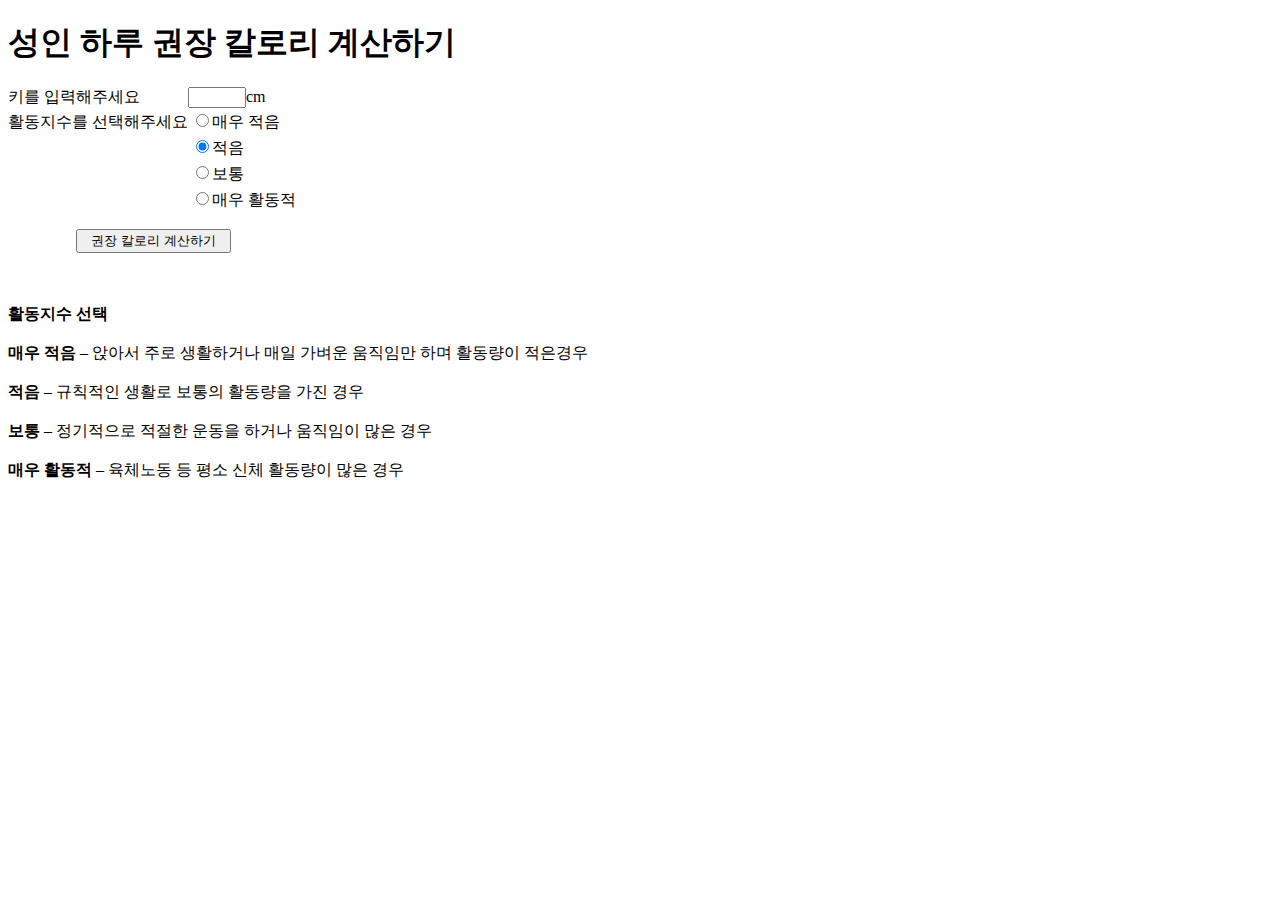
==== public/mypage.html @ 7a5fe3f2 "권장 칼로리 계산식" ====
<!DOCTYPE html>
<html lang="en">
<head>
  <meta charset="UTF-8">
  <meta name="viewport" content="width=device-width, initial-scale=1.0">
  <title>Calorie Calculator</title>
</head>
<link rel="stylesheet" href="result.css">

<body>
    <div class="homeRegister">
        <h1>성인 하루 권장 칼로리 계산하기</h1>
        <table class="generic registerTable" cellpadding="0" cellspacing="0">
            <tr>
                <td class="bottomBorder">키를 입력해주세요</td>
                <td class="bottomBorder">
                    <input name="Height" type="text" id="Height" style="width:50px;" />cm
                </td>
            </tr>
            <tr>
                <td class="bottomBorder" valign="top" style="line-height:27px">활동지수를 선택해주세요</td>
                <td class="bottomBorder">
                    <table id="PhysicalLevel">
                        <tr>
                            <td><input id="PhysicalLevel_0" type="radio" name="PhysicalLevel" value="1" /><label for="PhysicalLevel_0">매우 적음</label></td>
                        </tr>
                        <tr>
                            <td><input id="PhysicalLevel_1" type="radio" name="PhysicalLevel" value="2" checked="checked" /><label for="PhysicalLevel_1">적음</label></td>
                        </tr>
                        <tr>
                            <td><input id="PhysicalLevel_2" type="radio" name="PhysicalLevel" value="3" /><label for="PhysicalLevel_2">보통</label></td>
                        </tr>
                        <tr>
                            <td><input id="PhysicalLevel_3" type="radio" name="PhysicalLevel" value="4" /><label for="PhysicalLevel_3">매우 활동적</label></td>
                        </tr>
                    </table>
                </td>
            </tr>
            <tr>
                <td colspan="2" align="center" style="padding:10px 0px">
                    <table cellpadding="0" cellspacing="0" style="padding:5px 0px">
                        <tr>
                            <td align="center">
                                <button id="calculateButton" class="button green thin" onclick="calculateRDI()">
                                    <span class="left">&nbsp;</span>
                                    권장 칼로리 계산하기
                                    <span class="right">&nbsp;</span>
                                </button>
                            </td>
                        </tr>
                    </table>
                </td>
            </tr>
        </table>
        <br />
        <br/>
        <div>
            <b>활동지수 선택</b><br /><br />
            <b>매우 적음</b> – 앉아서 주로 생활하거나 매일 가벼운 움직임만 하며 활동량이 적은경우<br /><br />
            <b>적음</b> – 규칙적인 생활로 보통의 활동량을 가진 경우<br /><br />
            <b>보통</b> – 정기적으로 적절한 운동을 하거나 움직임이 많은 경우<br /><br />
            <b>매우 활동적</b> – 육체노동 등 평소 신체 활동량이 많은 경우
        </div>

        <div id="resultDiv" style="display: none;">
            <h2>일일 권장량 계산 결과</h2>
            <div id="result"></div>
            <button onclick="goToIndex()">돌아가기</button>
            <button onclick="goToIndex2()">Balanced diet</button>
        </div>

        <script>
            function goToIndex() {
                document.getElementById("resultDiv").style.display = "none";
            }

            function goToIndex2() {
                window.location.href = "index.html";
            }

            function calculateRDI() {
                var heightInput = document.getElementById("Height");
                var height = parseFloat(heightInput.value);
                var physicalLevel = document.querySelector('input[name="PhysicalLevel"]:checked').value;

                if (!isNaN(height)) {
                    var weight = (height - 100) * 0.9;

                    var activityIndex = 0;
                    if (physicalLevel === "1") {
                        activityIndex = 40;
                    } else if (physicalLevel === "2") {
                        activityIndex = 35;
                    } else if (physicalLevel === "3") {
                        activityIndex = 30;
                    } else if (physicalLevel === "4") {
                        activityIndex = 25;
                    }

                    var rdi = weight * activityIndex;

                    var resultDiv = document.getElementById("result");
                    if (!isNaN(rdi)) {
                        resultDiv.innerHTML = "하루 권장 칼로리: " + rdi.toFixed(2) + " kcal";
                    } else {
                        resultDiv.innerHTML = "권장 칼로리를 계산할 수 없습니다.";
                    }

                    document.getElementById("resultDiv").style.display = "block";
                }
            }
        </script>
    </div>
</body>
</html>
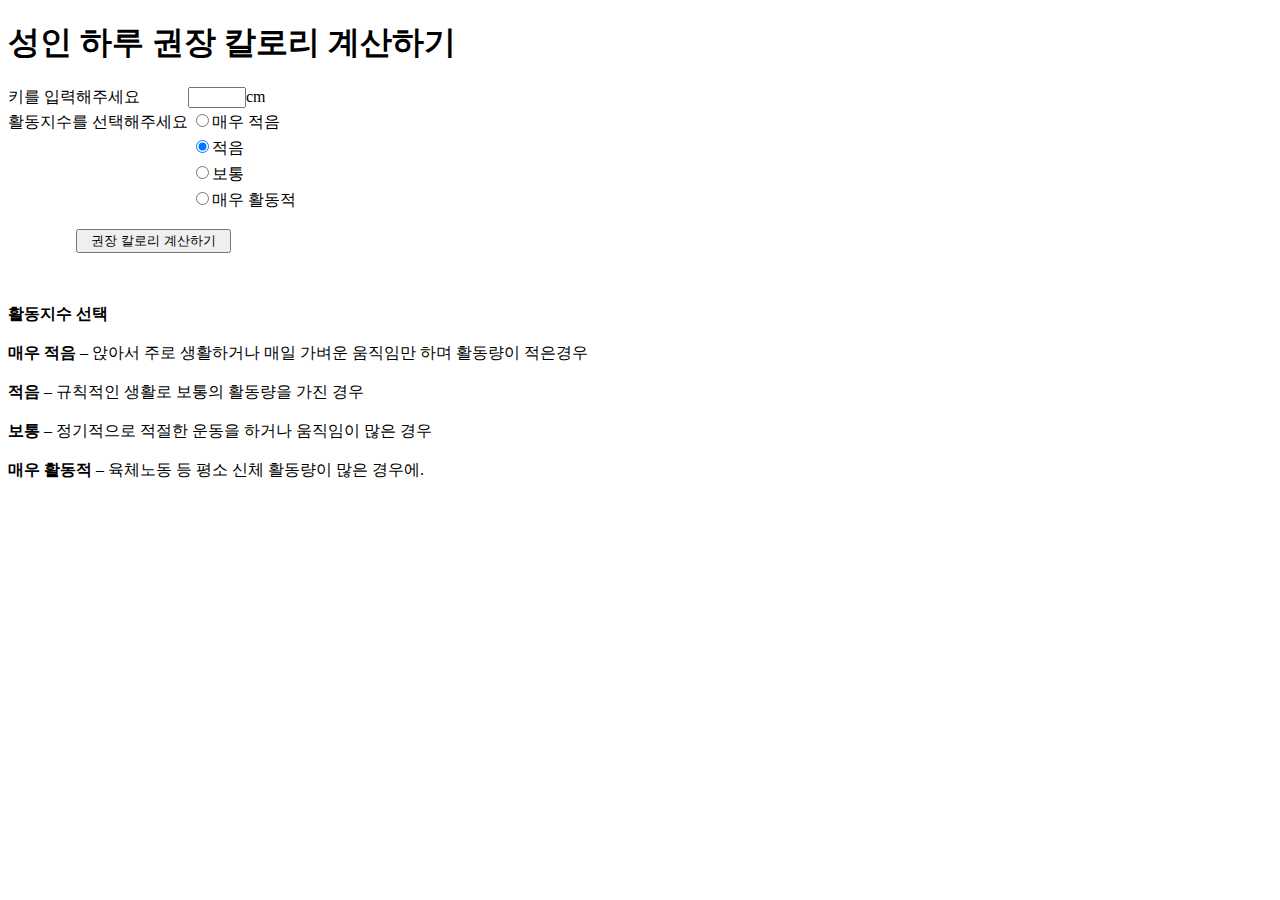
==== commit 3f9ce7a4: "칼로리 계산식" ====
--- a/public/mypage.html
+++ b/public/mypage.html
@@ -59,7 +59,7 @@
             <b>매우 적음</b> – 앉아서 주로 생활하거나 매일 가벼운 움직임만 하며 활동량이 적은경우<br /><br />
             <b>적음</b> – 규칙적인 생활로 보통의 활동량을 가진 경우<br /><br />
             <b>보통</b> – 정기적으로 적절한 운동을 하거나 움직임이 많은 경우<br /><br />
-            <b>매우 활동적</b> – 육체노동 등 평소 신체 활동량이 많은 경우
+            <b>매우 활동적</b> – 육체노동 등 평소 신체 활동량이 많은 경우에.
         </div>
 
         <div id="resultDiv" style="display: none;">
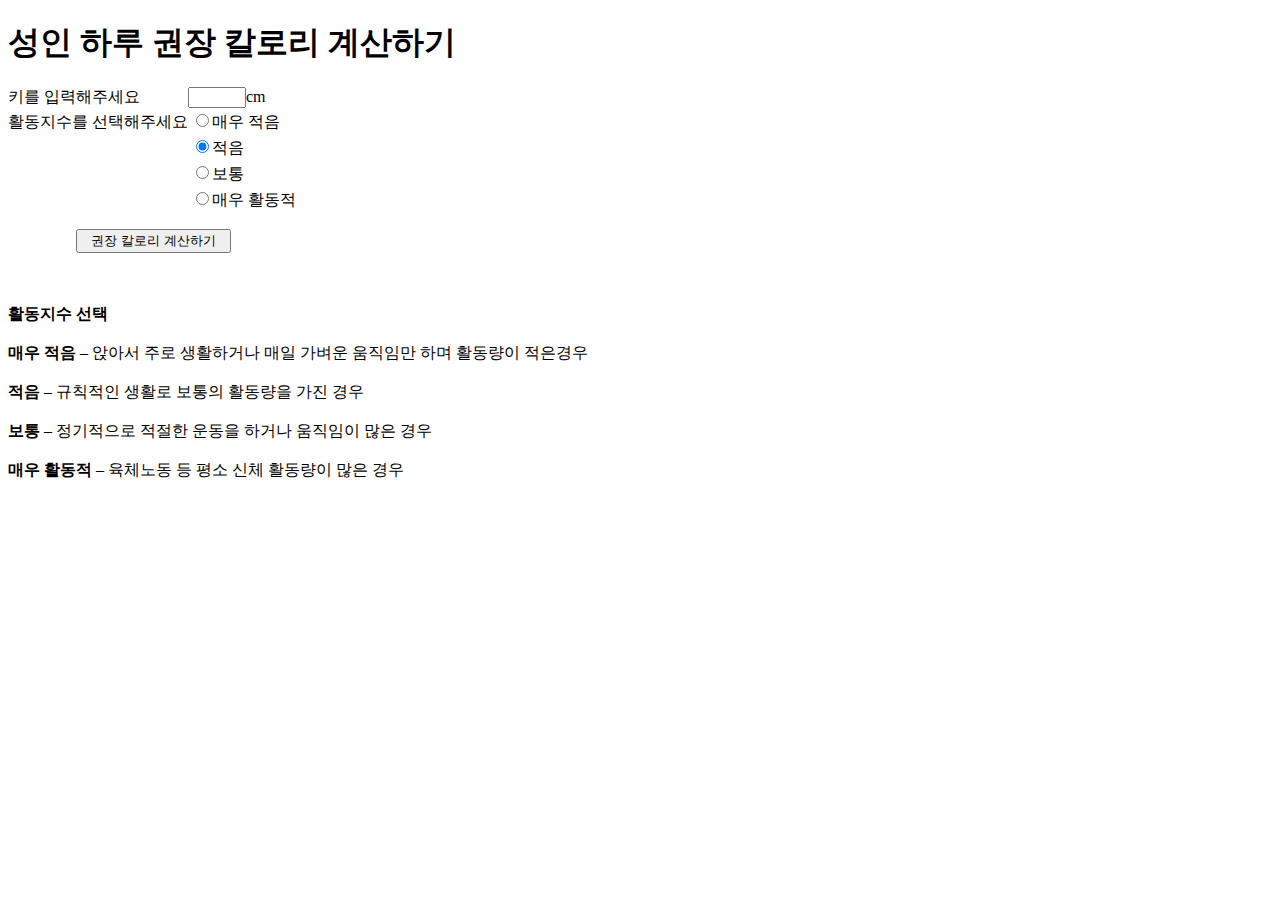
==== commit e55c0923: "수정" ====
--- a/public/mypage.html
+++ b/public/mypage.html
@@ -59,7 +59,7 @@
             <b>매우 적음</b> – 앉아서 주로 생활하거나 매일 가벼운 움직임만 하며 활동량이 적은경우<br /><br />
             <b>적음</b> – 규칙적인 생활로 보통의 활동량을 가진 경우<br /><br />
             <b>보통</b> – 정기적으로 적절한 운동을 하거나 움직임이 많은 경우<br /><br />
-            <b>매우 활동적</b> – 육체노동 등 평소 신체 활동량이 많은 경우에.
+            <b>매우 활동적</b> – 육체노동 등 평소 신체 활동량이 많은 경우
         </div>
 
         <div id="resultDiv" style="display: none;">
